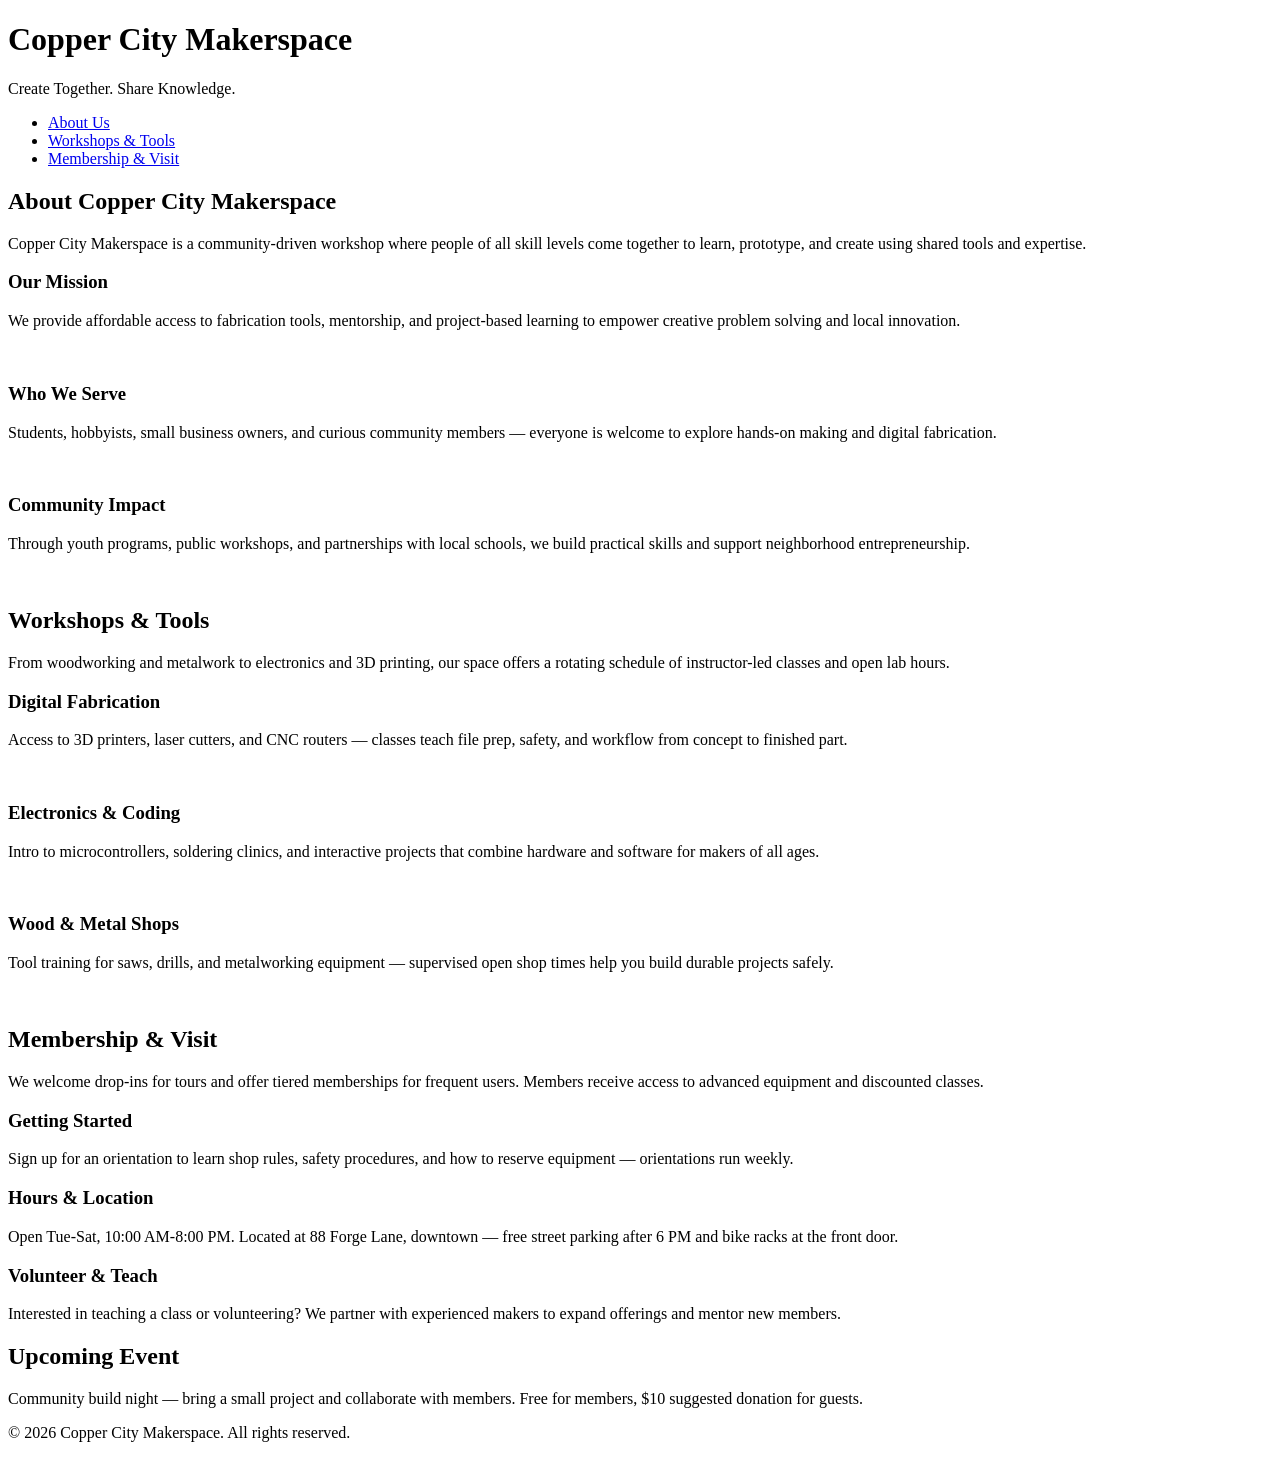
==== index.html @ f0497e5b "Added New Pages" ====
<!DOCTYPE html>
<html lang="en">
<head>
    <meta charset="UTF-8">
    <meta name="viewport" content="width=device-width, initial-scale=1.0">
    <link rel="stylesheet" href="styles.css">
    <title>Copper City Makerspace</title>
</head>
<body>
    <header>
        <h1>Copper City Makerspace</h1>
        <p>Create Together. Share Knowledge.</p>
    </header>
<nav>
    <ul>
        <li><a href="about.html">About Us</a></li>
        <li><a href="workshops.html">Workshops & Tools</a></li>
        <li><a href="memberships.html">Membership & Visit</a></li>
    </ul>
</nav>
<main>
    <section id="about">
        <h2>About Copper City Makerspace</h2>
        <p>Copper City Makerspace is a community-driven workshop where people of all skill levels come together to learn, prototype, and create using shared tools and expertise.</p>
        <div class="card-row">
            <section>
                <h3>Our Mission</h3>
                <p>We provide affordable access to fabrication tools, mentorship, and project-based learning to empower creative problem solving and local innovation.</p>
                <img src="images/engineering.jpg" alt="" width="300">
            </section>
            <section>
                <h3>Who We Serve</h3>
                <p>Students, hobbyists, small business owners, and curious community members — everyone is welcome to explore hands-on making and digital fabrication.</p>
                <img src="images/ideation.jpg" alt="" width="300">
            </section>
            <section>
                <h3>Community Impact</h3>
                <p>Through youth programs, public workshops, and partnerships with local schools, we build practical skills and support neighborhood entrepreneurship.</p>
                <img src="images/storytelling.jpg" alt="" width="300">
            </section>
        </div>
    </section>
    <section id="workshops">
        <h2>Workshops & Tools</h2>
        <p>From woodworking and metalwork to electronics and 3D printing, our space offers a rotating schedule of instructor-led classes and open lab hours.</p>
        <div class="card-row">
            <section>
                <h3>Digital Fabrication</h3>
                <p>Access to 3D printers, laser cutters, and CNC routers — classes teach file prep, safety, and workflow from concept to finished part.</p>
                <img src="images/3Dprinter.jpg" alt="" width="300">
            </section>
            <section>
                <h3>Electronics & Coding</h3>
                <p>Intro to microcontrollers, soldering clinics, and interactive projects that combine hardware and software for makers of all ages.</p>
                <img src="images/microcontroller.jpg" alt="" width="300">
            </section>
            <section>
                <h3>Wood & Metal Shops</h3>
                <p>Tool training for saws, drills, and metalworking equipment — supervised open shop times help you build durable projects safely.</p>
                <img src="images/metalworking.jpg" alt="" width="300">
            </section>
        </div>
    </section>
    <section id="memberships">
        <h2>Membership & Visit</h2>
        <p>We welcome drop-ins for tours and offer tiered memberships for frequent users. Members receive access to advanced equipment and discounted classes.</p>
        <div class="card-row"> 
            <section>
                <h3>Getting Started</h3>
                <p>Sign up for an orientation to learn shop rules, safety procedures, and how to reserve equipment — orientations run weekly.</p>
            </section>
            <section>
                <h3>Hours & Location</h3>
                <p>Open Tue-Sat, 10:00 AM-8:00 PM. Located at 88 Forge Lane, downtown — free street parking after 6 PM and bike racks at the front door.</p>
            </section>
            <section>
                <h3>Volunteer & Teach</h3>
                <p>Interested in teaching a class or volunteering? We partner with experienced makers to expand offerings and mentor new members.</p>
            </section>
        </div>
    </section>
</main>
<aside>
    <h2>Upcoming Event</h2>
    <p>Community build night — bring a small project and collaborate with members. Free for members, $10 suggested donation for guests.</p>
</aside>
<footer>
    <p>&copy; 2026 Copper City Makerspace. All rights reserved.</p>
</footer>
</body>
</html>
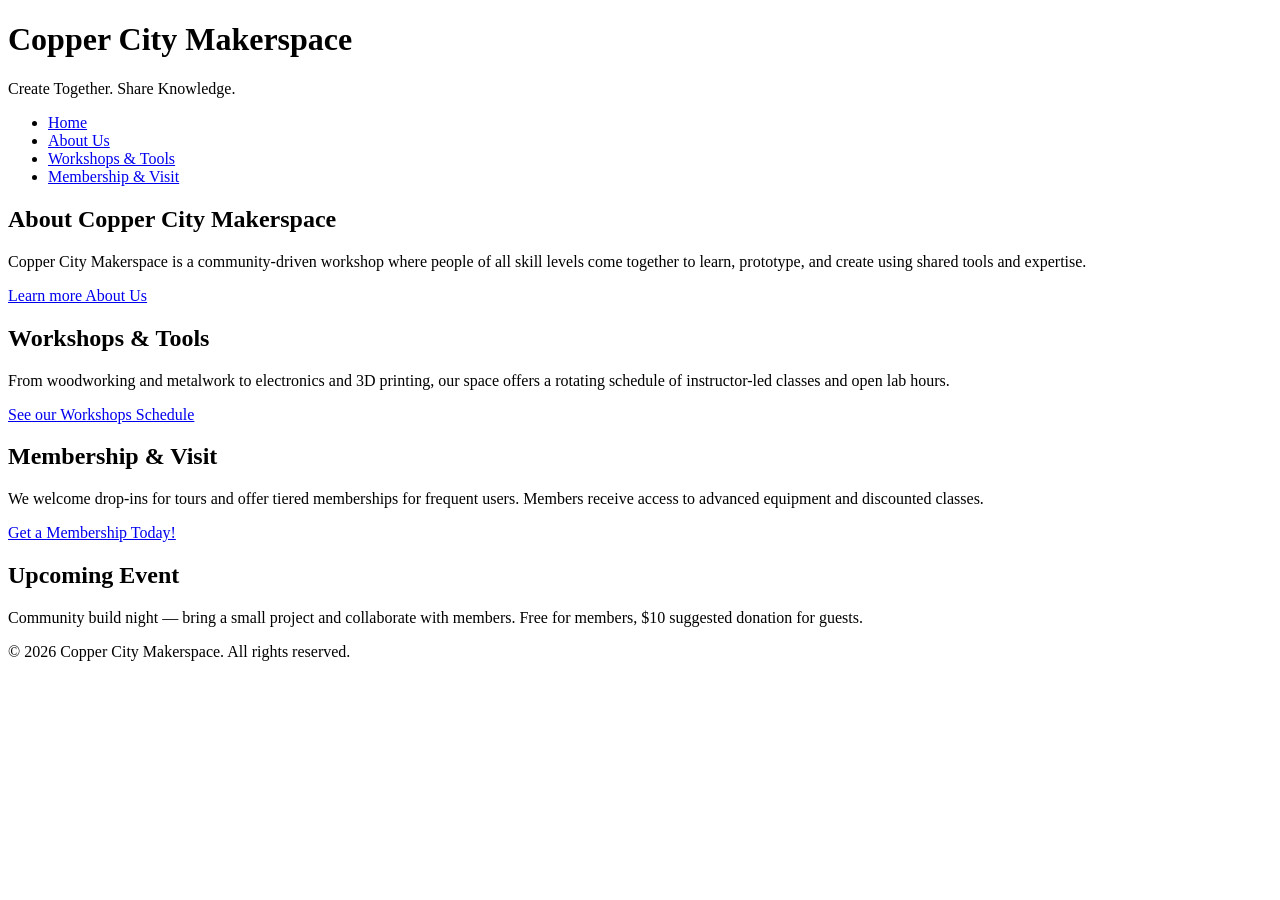
==== commit 9d671fe6: "Next Iteration of html complete" ====
--- a/index.html
+++ b/index.html
@@ -13,6 +13,7 @@
     </header>
 <nav>
     <ul>
+        <li><a href="index.html">Home</a></li>
         <li><a href="about.html">About Us</a></li>
         <li><a href="workshops.html">Workshops & Tools</a></li>
         <li><a href="memberships.html">Membership & Visit</a></li>
@@ -22,63 +23,18 @@
     <section id="about">
         <h2>About Copper City Makerspace</h2>
         <p>Copper City Makerspace is a community-driven workshop where people of all skill levels come together to learn, prototype, and create using shared tools and expertise.</p>
-        <div class="card-row">
-            <section>
-                <h3>Our Mission</h3>
-                <p>We provide affordable access to fabrication tools, mentorship, and project-based learning to empower creative problem solving and local innovation.</p>
-                <img src="images/engineering.jpg" alt="" width="300">
-            </section>
-            <section>
-                <h3>Who We Serve</h3>
-                <p>Students, hobbyists, small business owners, and curious community members — everyone is welcome to explore hands-on making and digital fabrication.</p>
-                <img src="images/ideation.jpg" alt="" width="300">
-            </section>
-            <section>
-                <h3>Community Impact</h3>
-                <p>Through youth programs, public workshops, and partnerships with local schools, we build practical skills and support neighborhood entrepreneurship.</p>
-                <img src="images/storytelling.jpg" alt="" width="300">
-            </section>
-        </div>
+        <a href="about.html">Learn more About Us</a>
     </section>
     <section id="workshops">
         <h2>Workshops & Tools</h2>
         <p>From woodworking and metalwork to electronics and 3D printing, our space offers a rotating schedule of instructor-led classes and open lab hours.</p>
-        <div class="card-row">
-            <section>
-                <h3>Digital Fabrication</h3>
-                <p>Access to 3D printers, laser cutters, and CNC routers — classes teach file prep, safety, and workflow from concept to finished part.</p>
-                <img src="images/3Dprinter.jpg" alt="" width="300">
-            </section>
-            <section>
-                <h3>Electronics & Coding</h3>
-                <p>Intro to microcontrollers, soldering clinics, and interactive projects that combine hardware and software for makers of all ages.</p>
-                <img src="images/microcontroller.jpg" alt="" width="300">
-            </section>
-            <section>
-                <h3>Wood & Metal Shops</h3>
-                <p>Tool training for saws, drills, and metalworking equipment — supervised open shop times help you build durable projects safely.</p>
-                <img src="images/metalworking.jpg" alt="" width="300">
-            </section>
-        </div>
+        <a href="workshops.html">See our Workshops Schedule</a>
     </section>
     <section id="memberships">
         <h2>Membership & Visit</h2>
         <p>We welcome drop-ins for tours and offer tiered memberships for frequent users. Members receive access to advanced equipment and discounted classes.</p>
-        <div class="card-row"> 
-            <section>
-                <h3>Getting Started</h3>
-                <p>Sign up for an orientation to learn shop rules, safety procedures, and how to reserve equipment — orientations run weekly.</p>
-            </section>
-            <section>
-                <h3>Hours & Location</h3>
-                <p>Open Tue-Sat, 10:00 AM-8:00 PM. Located at 88 Forge Lane, downtown — free street parking after 6 PM and bike racks at the front door.</p>
-            </section>
-            <section>
-                <h3>Volunteer & Teach</h3>
-                <p>Interested in teaching a class or volunteering? We partner with experienced makers to expand offerings and mentor new members.</p>
-            </section>
-        </div>
-    </section>
+        <a href="memberships.html">Get a Membership Today!</a>
+    </section>            
 </main>
 <aside>
     <h2>Upcoming Event</h2>
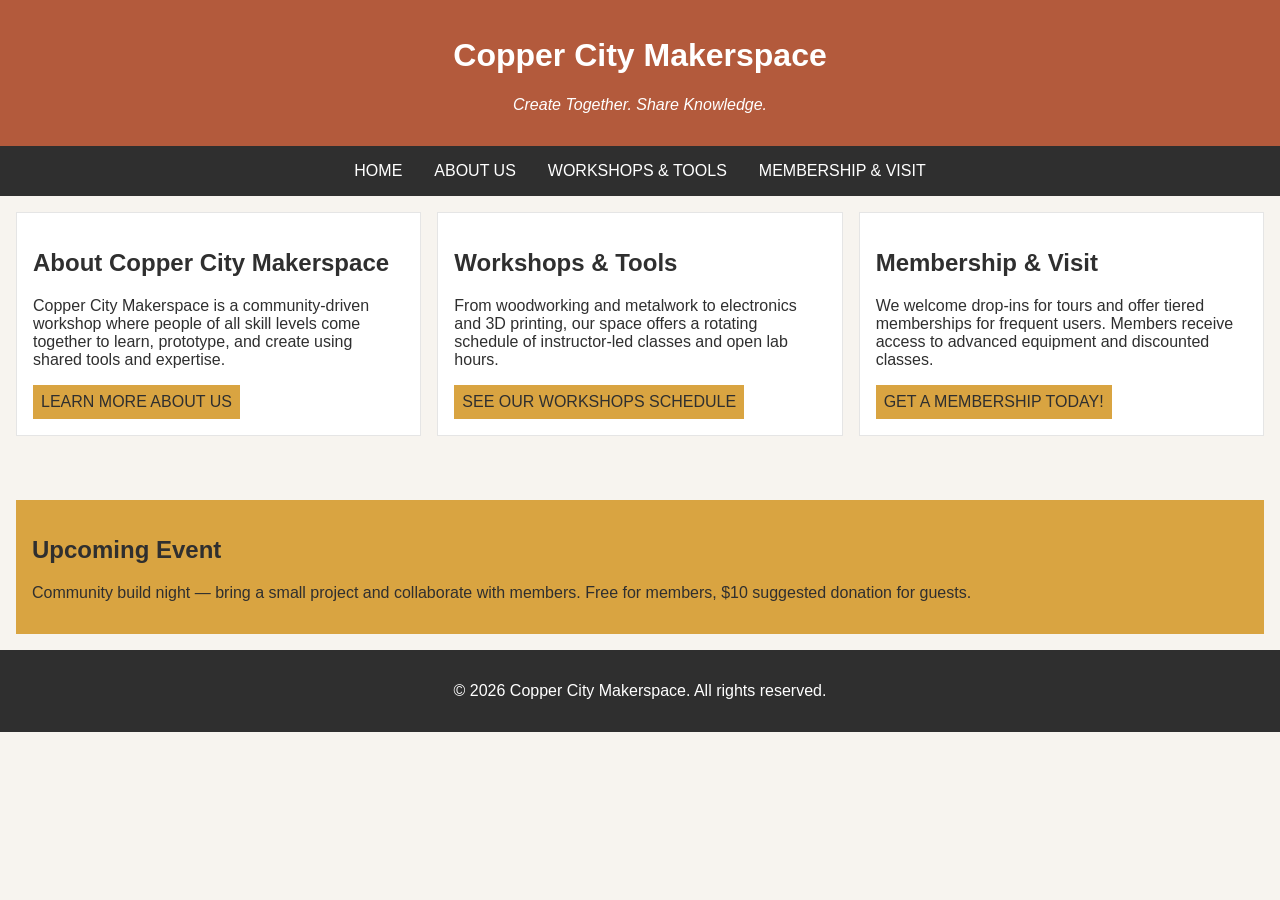
==== commit bb7bbbb5: "completed iteration for multi-page" ====
--- a/index.html
+++ b/index.html
@@ -19,7 +19,7 @@
         <li><a href="memberships.html">Membership & Visit</a></li>
     </ul>
 </nav>
-<main>
+<main class="card-row">
     <section id="about">
         <h2>About Copper City Makerspace</h2>
         <p>Copper City Makerspace is a community-driven workshop where people of all skill levels come together to learn, prototype, and create using shared tools and expertise.</p>
--- a/styles.css
+++ b/styles.css
@@ -0,0 +1,123 @@
+/* =====  CSS by Christina Carrasquilla, updated by Bonnie Watson =====  */
+
+/* ===== Color Palette 
+
+Copper:#B35A3C
+Charcoal:#2F2F2F
+Light Background:#F7F4EF
+Card Background:#FFFFFF
+Soft Gold:#D9A441
+Border:#E5E5E5
+
+===== */
+
+/* ===== GLOBAL (Base) Styles ===== */
+
+body {
+    font-family: Arial, sans-serif;
+    margin: 0;
+    background-color: #F7F4EF;
+    color: #2F2F2F;
+    display:grid;
+    grid-template-columns: 1fr;
+}
+
+header {
+    background-color: #B35A3C;
+    color: white;
+    text-align: center;
+    padding: 1rem;
+}
+
+header img {
+    margin-top: 0.5rem;
+}
+header p {
+    font-style:italic;
+}
+nav {
+    background-color: #2F2F2F;
+    padding:.5rem;
+}
+
+nav ul {
+    list-style: none;
+    margin: 0;
+    padding: 0;
+}
+
+nav a {
+    color: white;
+    text-decoration: none;
+    padding: 0.5rem;
+    display: inline-block;
+    text-transform:uppercase;
+}
+
+nav a:hover {
+    background-color: #B35A3C;
+}
+
+main {
+    padding: 1rem;
+}
+
+main a {
+    background-color:#D9A441;
+    color: #2F2F2F;
+    text-decoration: none;
+    padding: 0.5rem;
+    display: inline-block;
+    text-transform:uppercase;
+}
+
+main a:hover {
+    background-color: #B35A3C;
+    color:white;
+}
+
+section {
+    margin-bottom: 2rem;
+}
+
+.card-row section {
+    background-color: white;
+    border: 1px solid #E5E5E5;
+    padding: 1rem;
+}
+
+img {
+    display: block;
+    margin-top: 0.5rem;
+    max-width: 100%;
+}
+
+aside {
+    background-color: #D9A441;
+    padding: 1rem;
+    margin: 1rem;
+}
+
+footer {
+    background-color: #2F2F2F;
+    color: white;
+    text-align: center;
+    padding: 1rem;
+}
+/* ===== MEDIA QUERY (MEDIUM ==== */
+@media screen and (min-width:817px) {
+    nav ul {
+        display: flex;
+        justify-content: center;
+        gap: 1rem;
+    }
+
+    .card-row {
+        display: flex;
+        gap: 1rem;
+    }
+
+    .card-row section {
+        width: 30%;
+    }
+}
